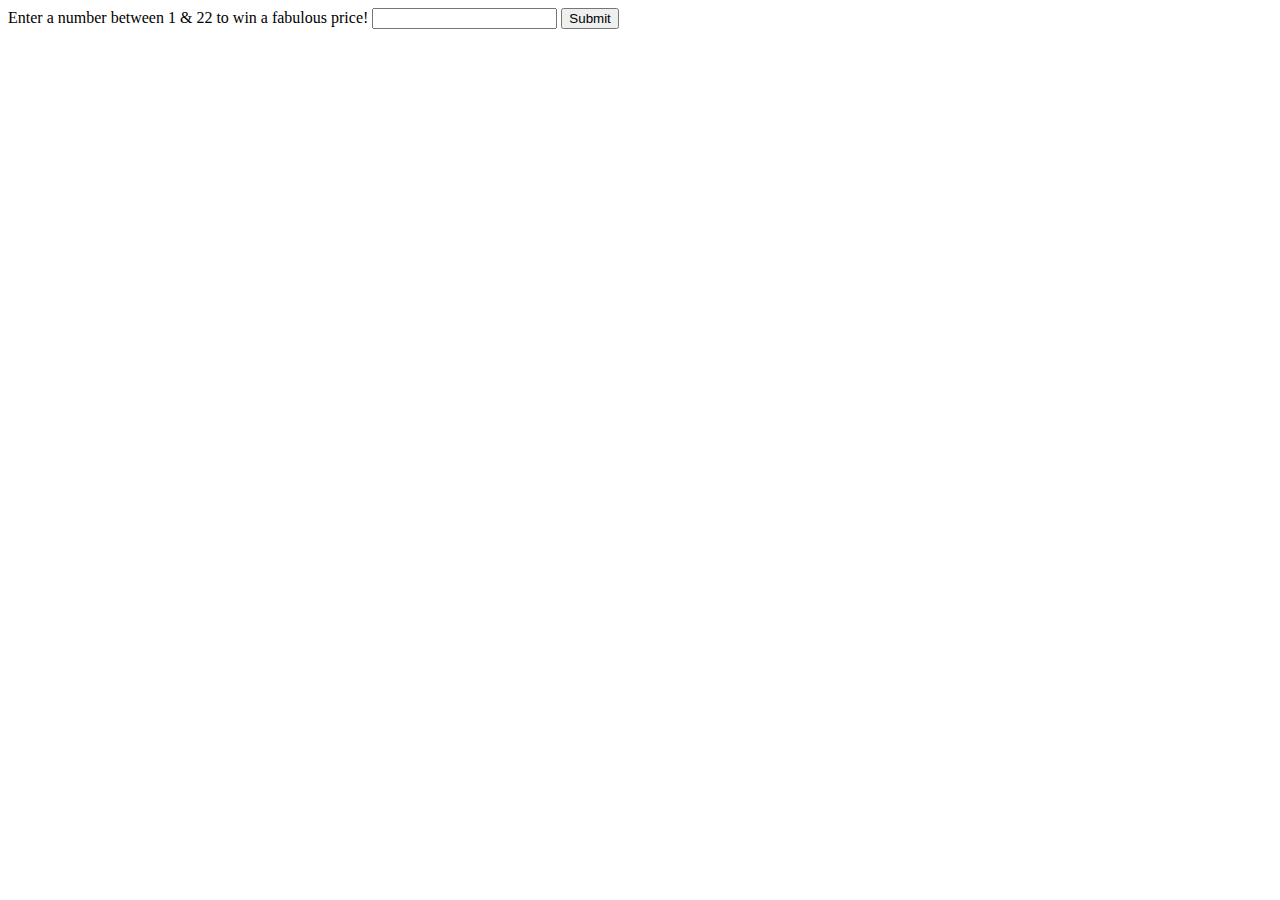
==== guessing-game/guessing-game.html @ b1f4192d "first commit" ====
<!DOCTYPE html>
<html lang="en">
<head>
    <script src="Casino-royale.js"></script>
    <meta charset="UTF-8">
    <meta name="viewport" content="width=device-width, initial-scale=1.0">
    <title>Casino-Royale</title>
</head>
<body>

    <form onsubmit="game()">
        Enter a number between 1 & 22 to win a fabulous price! 
        <input type="text" id="guess" name="playerguess">
        <input type="submit"  value="Submit">
      </form>

</body>
</html>
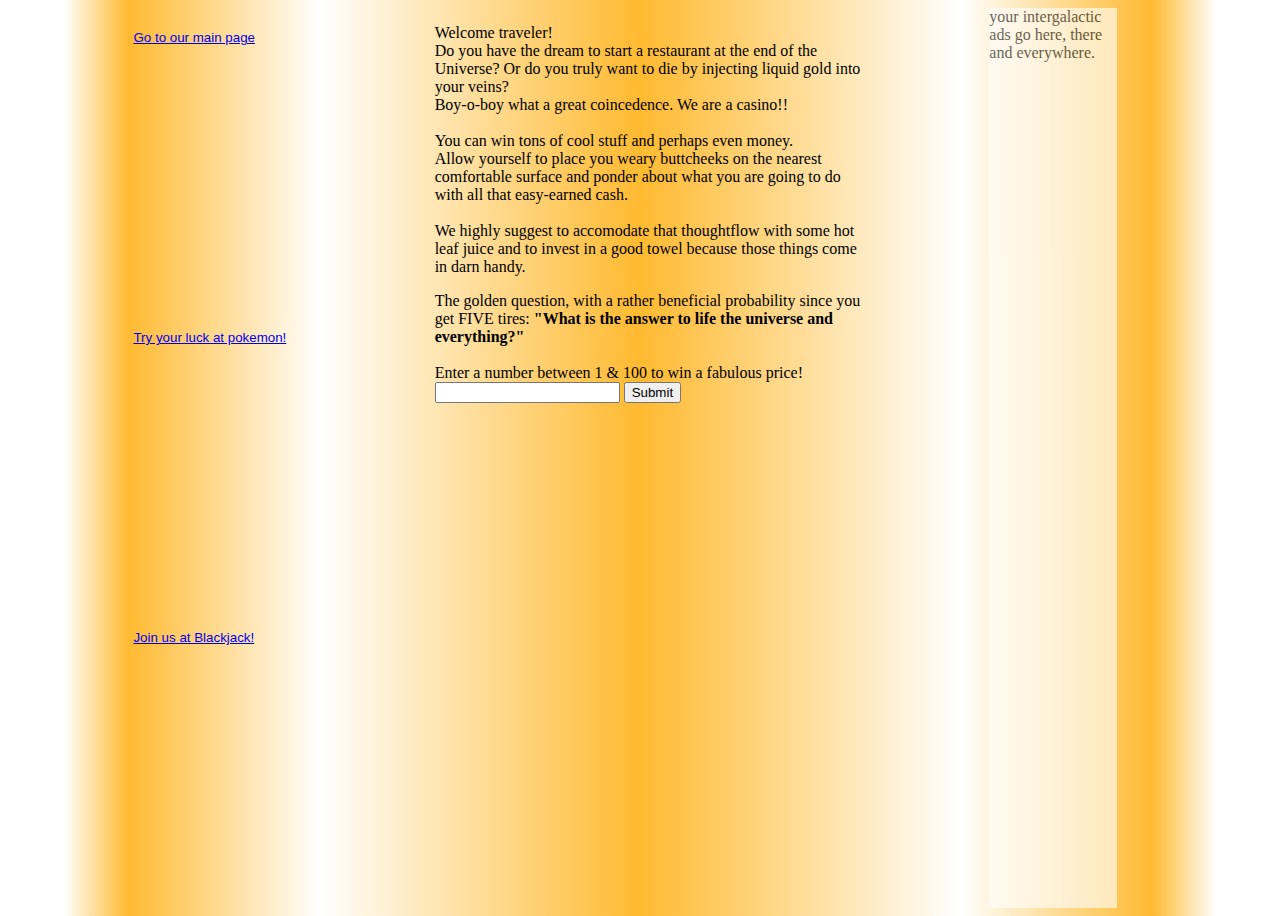
==== commit a4bb091e: "made new theme" ====
--- a/guessing-game/guessing-game.html
+++ b/guessing-game/guessing-game.html
@@ -1,18 +1,62 @@
 <!DOCTYPE html>
 <html lang="en">
+
 <head>
     <script src="Casino-royale.js"></script>
     <meta charset="UTF-8">
     <meta name="viewport" content="width=device-width, initial-scale=1.0">
     <title>Casino-Royale</title>
+    <link rel="stylesheet" href="guessing-game.css">
 </head>
+
 <body>
 
-    <form onsubmit="game()">
-        Enter a number between 1 & 22 to win a fabulous price! 
-        <input type="text" id="guess" name="playerguess">
-        <input type="submit"  value="Submit">
-      </form>
+    <div class="container">
+
+        <div class="leftbanner">
+            <div class="button button1"><button> <a href="file:///C:/Users/flori/Desktop/BeCode/challenges/JS/Casino-royale/index.html" class="button"> Go to our main page</a><br><br></button></div>
+            <div class="button button2"><button><a href="file:///C:/Users/flori/Desktop/BeCode/challenges/JS/Casino-royale/rock-paper-scissors/rock-paper-scissors.html" class="button">Try your luck at pokemon!</a></button></div>
+            <div class="button button3"><button><a href="Casino-royale/blackjack/blackjack.html" class="button">Join us at Blackjack!</a></button></div>
+        </div>
+
+        <div class="maincolumn">
+            <div class="header">
+                <p>Welcome traveler!  <br> 
+                    Do you have the dream to start a restaurant at the end of the Universe?
+                    Or do you truly want to die by injecting liquid gold into your veins? <br> 
+                    Boy-o-boy what a great coincedence. We are a casino!! <br>  <br> 
+                    You can win tons of cool stuff and perhaps even money.
+                    <br> 
+                    Allow yourself to place you weary buttcheeks on the nearest comfortable surface and
+                    ponder about what you are going to do with all that easy-earned cash.
+                    <br>  <br>  We highly suggest to accomodate that thoughtflow with some hot leaf juice and to invest
+                    in a good towel because those things come in darn handy. 
+
+            </p>
+            </div>
+            <div class="intro"> The golden question, with a rather beneficial probability since you get FIVE tires:
+               <strong>"What is the answer to life the universe and everything?"</strong>
+            </div><br>
+            <div class="game">
+                <form onsubmit="game()">
+                    Enter a number between 1 & 100 to win a fabulous price!
+                    <input type="text" id="guess" name="playerguess">
+                    <input type="submit" value="Submit">
+                </form>
+            </div>
+            <div class="gamestats">
+                <div class="guessednumbers"></div> 
+            </div>
+            <div class="footer"></div>
+        </div>
+        <div class="rightbanner"> <div class="ads">your intergalactic ads go here, there and everywhere.
+        </div></div>
+
+
+    </div>
+
+
 
 </body>
+
 </html>--- a/guessing-game/guessing-game.css
+++ b/guessing-game/guessing-game.css
@@ -0,0 +1,62 @@
+body {
+    background: rgb(255,255,255);
+background: linear-gradient(90deg, rgba(255,255,255,1) 5%, rgba(255,186,48,1) 10%, rgba(255,255,255,1) 25%, rgba(255,186,48,1) 50%, rgba(255,255,255,1) 75%, rgba(255,186,48,1) 90%, rgba(255,255,255,1) 95%);
+}
+
+.container {
+    display:grid ;   
+    grid-template-columns: 1fr 1fr 1fr;
+    grid-template-rows: 1fr ;
+    grid-template-areas:
+    "leftbanner maincolumn rightbanner" ;
+    width: 100vw;
+  height: 100vh;
+}
+
+.leftbanner{
+    
+    grid-area: leftbanner;
+    display:grid ;   
+    grid-template-columns: 1fr;
+    grid-template-rows: 1fr 1fr 1fr;
+    grid-template-areas:
+    "button1"
+    "button2"
+    "button3" ;
+}
+
+.button1{grid-area: button1;}
+
+.button2{grid-area: button2;}
+
+.button3{grid-area: button3;}
+
+button{
+    margin-left: 28%;
+    margin-top: 5%;
+    background-color: Transparent;
+    background-repeat:no-repeat;
+    border: none;
+    cursor:pointer;
+    overflow: hidden;  
+}
+
+.rightbanner{grid-area: rightbanner;}
+
+.ads{ 
+    background-color: white;
+    opacity: 0.6;
+    margin-left: 30%;
+    height: 100vh;
+    width: 10vw;
+
+}
+
+.maincolumn{
+    grid-area: maincolumn;
+
+    display: flex;
+    flex-wrap: nowrap;
+    flex-direction: column;
+
+}